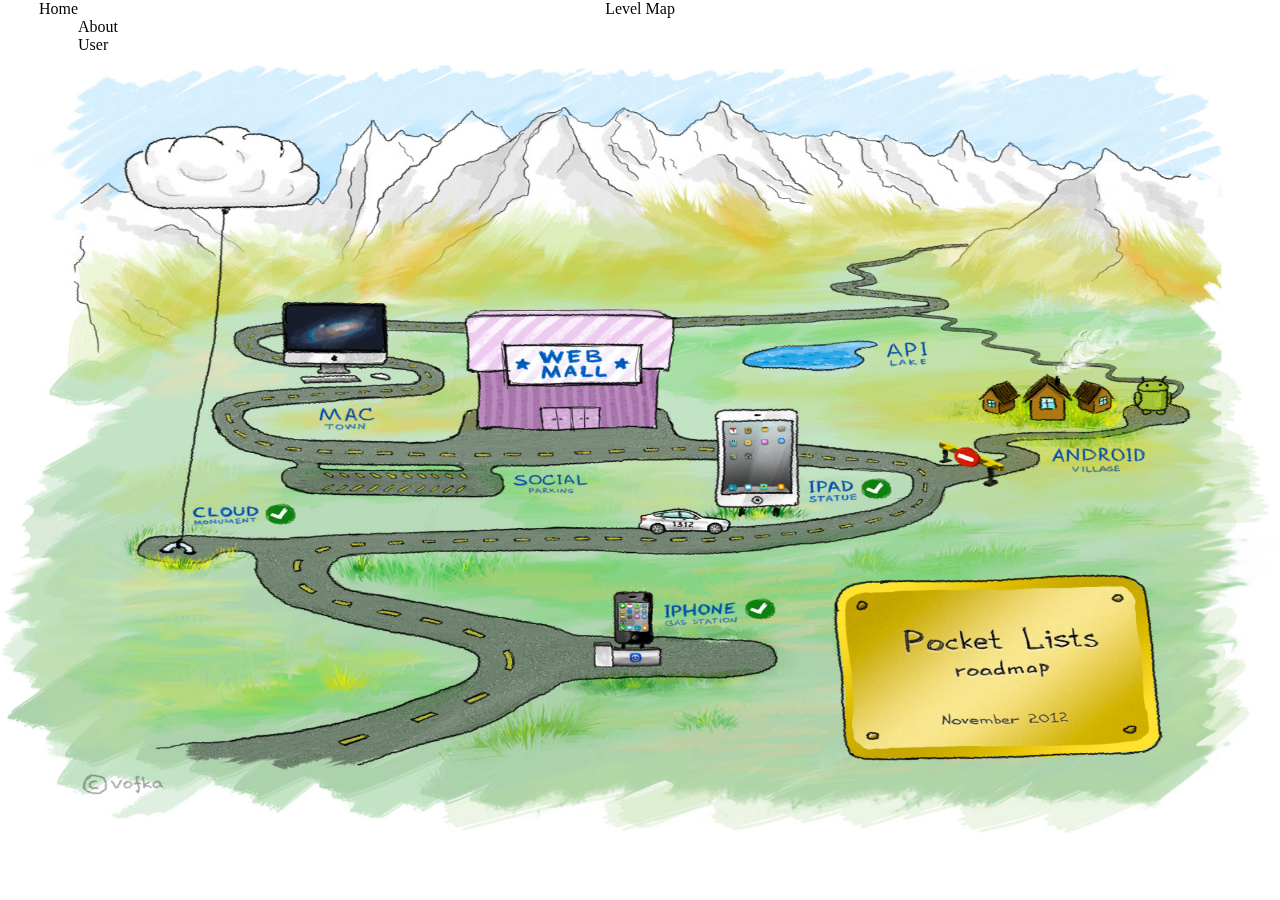
==== MistakeChasingGameClient/bin/Debug/index.html @ 816affde "change css for dx button" ====
<!DOCTYPE html>
<html>
<head>
    <title>MistakeChasingGameClient</title>
    <meta charset="utf-8" />
    <meta http-equiv="X-UA-Compatible" content="IE=edge,chrome=1" />
    <meta name="apple-mobile-web-app-capable" content="yes" />
    <meta name="format-detection" content="telephone=no" />
    <meta name="viewport" content="width=device-width, initial-scale=1.0, maximum-scale=1.0" />
    <!-- Framework -->
    <script type="text/javascript" src="js/jquery-2.0.3.min.js"></script>
    <script type="text/javascript" src="js/knockout-3.0.0.js"></script>
    <script type="text/javascript" src="js/globalize.js"></script>
    <script type="text/javascript" src="js/dx.all.js"></script>
    <!--
    <script type="text/javascript" src="js/dx.all.debug.js"></script>
    -->
    <link rel="stylesheet" type="text/css" href="css/dx.common.css" />
    <link rel="stylesheet" type="text/css" href="css/dx.ios.default.css" />
    <link rel="stylesheet" type="text/css" href="css/dx.android.holo-dark.css" />
    <link rel="stylesheet" type="text/css" href="css/dx.desktop.default.css" />
    <link rel="stylesheet" type="text/css" href="css/dx.win8.black.css" />
    <!-- link rel="stylesheet" type="text/css" href="css/dx.win8.white.css" / -->
    <link rel="stylesheet" type="text/css" href="css/dx.win8.black.small.css" />
    <link rel="stylesheet" type="text/css" href="css/dx.tizen.black.css" />
    <!-- link rel="stylesheet" type="text/css" href="css/dx.tizen.white.css" / -->
    <!-- Application -->
    <link rel="stylesheet" type="text/css" href="index.css" />
    <script type="text/javascript" src="app.config.js"></script>
    <script type="text/javascript" src="index.js"></script>
    <script type="text/javascript" src="data/db.js"></script>
    <!-- Layouts -->
    <link rel="stylesheet" type="text/css" href="layouts/SlideOut/SlideOutLayout.css" />
    <link rel="dx-template" type="text/html" href="layouts/SlideOut/SlideOutLayout.html" />
    <script type="text/javascript" src="layouts/SlideOut/SlideOutLayout.js"></script>
    <link rel="dx-template" type="text/html" href="layouts/Empty/EmptyLayout.html" />
    <script type="text/javascript" src="layouts/Empty/EmptyLayout.js"></script>
    <link rel="stylesheet" type="text/css" href="layouts/Empty/EmptyLayout.css" />
    <!-- Views -->
    <link rel="dx-template" type="text/html" href="views/home.dxview" />
    <link rel="dx-template" type="text/html" href="views/about.html" />
    <link rel="stylesheet" type="text/css" href="views/home.css" />
    <script type="text/javascript" src="views/home.js"></script>
    <script type="text/javascript" src="views/User.js"></script>
    <link rel="dx-template" type="text/html" href="views/User.dxview" />
    <script type="text/javascript" src="views/questionDetail.js"></script>
    <link rel="dx-template" type="text/html" href="views/questionDetail.dxview" />
    <script type="text/javascript" src="views/Question/FillBlankQuestion.js"></script>
    <link rel="dx-template" type="text/html" href="views/Question/FillBlankQuestion.dxview" />
    <link rel="stylesheet" type="text/css" href="views/Question/FillBlankQuestion.css" />
    <script type="text/javascript" src="views/Question/MultipleChoiceQuestion.js"></script>
    <link rel="dx-template" type="text/html" href="views/Question/MultipleChoiceQuestion.dxview" />
    <link rel="stylesheet" type="text/css" href="views/Question/MultipleChoiceQuestion.css" />
    <script type="text/javascript" src="views/Question/findBugs.js"></script>
    <link rel="dx-template" type="text/html" href="views/Question/findBugs.dxview" />
    <link rel="stylesheet" type="text/css" href="views/Question/findBugs.css" />
    <!--View Model-->
    <script type="text/javascript" src="viewmodel/user-view-model.js"></script>
    <script type="text/javascript" src="viewmodel/FillBlankVM.js"></script>
    <script type="text/javascript" src="viewmodel/MultiChoiceVM.js"></script>
    <script type="text/javascript" src="viewmodel/findBugsVM.js"></script>
    <script type="text/javascript" src="viewmodel/QuestionDetailVM.js"></script>
</head>
<body>
    <div id="viewport" class="dx-viewport">
    </div>
</body>
</html>
---- MistakeChasingGameClient/bin/Debug/css/dx.common.css ----
/*! 
* DevExpress PhoneJS
* Version: 13.2.6
* Build date: Dec 26, 2013
*
* Copyright (c) 2012 - 2013 Developer Express Inc. ALL RIGHTS RESERVED
* EULA: http://phonejs.devexpress.com/EULA
*/

html, body, div, span, applet, object, iframe, h1, h2, h3, h4, h5, h6, p, blockquote, pre, a, abbr, acronym, address, big, cite, code, del, dfn, em, font, img, ins, kbd, q, s, samp, small, strike, strong, sub, sup, tt, var, b, u, i, center, dl, dt, dd, ol, ul, li, fieldset, form, label, legend, table, caption, tbody, tfoot, thead, tr, th, td
{
  font-size: 100%;
  margin: 0;
  padding: 0;
  border: 0;
  outline: 0;
  background: transparent;
}
html, body
{
  width: 100%;
  height: 100%;
}
body
{
  background: #fff;
}
.dx-viewport, .dx-hidden-bag
{
  width: 100%;
  height: 100%;
}
.dx-hidden-bag
{
  top: -9999px;
  left: -9999px;
  position: fixed;
}
blockquote, q
{
  quotes: none;
}
a
{
  color: #818181;
}
:focus
{
  outline: 0;
}
ins
{
  text-decoration: none;
}
del
{
  text-decoration: line-through;
}
table
{
  border-collapse: collapse;
  border-spacing: 0;
}
article, aside, details, figcaption, figure, footer, header, hgroup, menu, nav, section
{
  display: block;
}
.dx-full-height
{
  height: 100%;
}
.dx-transition
{
  position: relative;
}
.dx-transition-absolute .dx-transition-inner-wrapper
{
  position: absolute;
  height: 100%;
  width: 100%;
}
.dx-transition-absolute .dx-inactive-view
{
  left: -9999px !important;
  height: 100%;
  position: absolute !important;
}
.dx-transition-absolute .dx-active-view
{
  left: 0;
  height: 100%;
  position: absolute;
}
.dx-hidden, .dx-transition-static .dx-inactive-view
{
  display: none !important;
}
.dx-clearfix:before, .dx-clearfix:after
{
  display: table;
  line-height: 0;
  content: "";
}
.dx-clearfix:after
{
  clear: both;
}
.dx-translate-disabled
{
  -webkit-transform: none !important;
  -moz-transform: none !important;
  -ms-transform: none !important;
  -o-transform: none !important;
  transform: none !important;
}
.dx-hidden-input
{
  position: fixed;
  left: -10px;
  top: -10px;
  width: 0;
  height: 0;
}
.dx-user-select
{
  -webkit-user-select: text;
  -moz-user-select: text;
  -ms-user-select: text;
  -o-user-select: text;
  user-select: text;
}
.dx-color-scheme
{
  font-family: "#";
}
.dx-widget
{
  padding: 0;
  -webkit-touch-callout: none;
  -webkit-tap-highlight-color: rgba(0,0,0,0);
  -ms-content-zooming: none;
  -webkit-text-size-adjust: none;
}
.dx-widget.dx-state-invisible, .dx-widget .dx-state-invisible
{
  display: none !important;
}
.dx-fieldset
{
  margin-bottom: 20px;
}
.dx-fieldset .dx-field
{
  padding: .4em;
  position: relative;
}
.dx-fieldset .dx-field:before, .dx-fieldset .dx-field:after
{
  display: table;
  line-height: 0;
  content: "";
}
.dx-fieldset .dx-field:after
{
  clear: both;
}
.dx-fieldset .dx-field-label
{
  float: left;
  width: 40%;
  overflow: hidden;
  text-overflow: ellipsis;
  -o-text-overflow: ellipsis;
  -ms-text-overflow: ellipsis;
  white-space: nowrap;
}
.dx-fieldset .dx-field-value
{
  float: right;
  width: 60%;
  overflow: hidden;
  text-overflow: ellipsis;
  -o-text-overflow: ellipsis;
  -ms-text-overflow: ellipsis;
  white-space: nowrap;
  margin: 0;
}
.dx-button
{
  display: inline-block;
  margin: 1px 0;
  cursor: pointer;
  text-align: center;
  vertical-align: middle;
  max-width: 100%;
  -webkit-user-select: none;
  -moz-user-select: none;
  -ms-user-select: none;
  -o-user-select: none;
  user-select: none;
  -webkit-user-drag: none;
  -moz-user-drag: none;
  -ms-user-drag: none;
  -o-user-drag: none;
  user-drag: none;
}
.dx-button .dx-button-content
{
  overflow: hidden;
  text-overflow: ellipsis;
  -o-text-overflow: ellipsis;
  -ms-text-overflow: ellipsis;
  white-space: nowrap;
  max-height: 100%;
  height: 9%;
 
}
.dx-button.dx-state-disabled
{
  cursor: default;
}
.dx-button .dx-button-link
{
  text-decoration: none;
}
.dx-button .dx-icon
{
  display: inline-block;
  vertical-align: middle;
}
.dx-button .dx-button-text
{
  display: inline;
  vertical-align: middle;
}
.dx-scrollable
{
  height: 100%;
}
.dx-scrollable.dx-scrollable-native
{
  -webkit-overflow-scrolling: touch;
  -ms-overflow-style: -ms-autohiding-scrollbar;
  -ms-scroll-snap-type: proximity;
}
.dx-scrollable.dx-scrollable-native .dx-scrollable-scrollbar
{
  display: none;
}
.dx-scrollable.dx-scrollable-native.dx-scrollable-scrollbar-simulated
{
  position: relative;
}
.dx-scrollable.dx-scrollable-native.dx-scrollable-scrollbar-simulated .dx-scrollable-scrollbar
{
  display: block;
}
.dx-scrollable.dx-scrollable-native.dx-scrollable-vertical, .dx-scrollable.dx-scrollable-native.dx-scrollable-vertical .dx-scrollable-container
{
  overflow-y: auto;
  -ms-touch-action: pan-y;
  overflow-x: hidden;
}
.dx-scrollable.dx-scrollable-native.dx-scrollable-horizontal, .dx-scrollable.dx-scrollable-native.dx-scrollable-horizontal .dx-scrollable-container
{
  overflow-x: auto;
  -ms-touch-action: pan-x;
  overflow-y: hidden;
  float: none;
}
.dx-scrollable.dx-scrollable-native.dx-scrollable-both, .dx-scrollable.dx-scrollable-native.dx-scrollable-both .dx-scrollable-container
{
  overflow-x: auto;
  overflow-y: auto;
  -ms-touch-action: pan-y pan-x;
}
.dx-scrollable.dx-scrollable-native.dx-scrollable-disabled, .dx-scrollable.dx-scrollable-native.dx-scrollable-disabled .dx-scrollable-container
{
  overflow-x: hidden;
  overflow-y: hidden;
  -ms-touch-action: auto auto;
}
.dx-scrollable.dx-scrollable-native .dx-scrollable-container
{
  height: 100%;
  -webkit-overflow-scrolling: touch;
  position: relative;
}
.dx-scrollable.dx-scrollable-native .dx-scrollable-content
{
  -webkit-transform: translateZ(0);
}
.dx-scrollable.dx-scrollable-native.dx-scrollable-scrollbars-hidden ::-webkit-scrollbar
{
  display: none;
}
.dx-scrollable.dx-scrollable-native.dx-scrollable-native-ios .dx-scrollable-content
{
  min-height: 101%;
}
.dx-scrollable.dx-scrollable-native.dx-scrollable-native-generic
{
  -ms-overflow-style: auto;
  overflow: hidden;
}
.dx-scrollable.dx-scrollable-native.dx-scrollable-native-generic .dx-scrollable-content
{
  height: auto;
  -webkit-transform: translateZ(0);
}
.dx-scrollable.dx-scrollable-native.dx-scrollable-native-android
{
  overflow: hidden;
}
.dx-scrollable-container
{
  position: relative;
  overflow: hidden;
  width: 100%;
  height: 100%;
  -ms-touch-action: none;
  -webkit-tap-highlight-color: transparent;
}
.dx-scrollable-content
{
  position: relative;
  min-height: 100%;
  -webkit-backface-visibility: hidden;
  -webkit-transform: translate3d(0,0,0);
}
.dx-scrollable-content:before, .dx-scrollable-content:after
{
  display: table;
  line-height: 0;
  content: "";
}
.dx-scrollable-content:after
{
  clear: both;
}
.dx-scrollable-horizontal .dx-scrollable-content
{
  float: left;
  display: block;
}
.dx-scrollable-scrollbar
{
  position: absolute;
}
.dx-scrollable-scrollbar.dx-scrollbar-vertical
{
  top: 0;
  right: 0;
  height: 100%;
}
.dx-scrollable-scrollbar.dx-scrollbar-vertical .dx-scrollable-scroll
{
  min-height: 15px;
  width: 5px;
}
.dx-scrollable-scrollbar.dx-scrollbar-horizontal
{
  bottom: 0;
  left: 0;
  width: 100%;
}
.dx-scrollable-scrollbar.dx-scrollbar-horizontal .dx-scrollable-scroll
{
  min-width: 15px;
  height: 5px;
}
.dx-scrollable-scrollbar .dx-scrollable-scroll
{
  opacity: .5;
  position: relative;
  -webkit-backface-visibility: hidden;
  -webkit-transform: translate3d(0,0,0);
  -webkit-transition: opacity 0 linear 0;
  -moz-transition: opacity 0 linear 0;
  -o-transition: opacity 0 linear 0;
  transition: opacity 0 linear 0;
}
.dx-scrollable-scrollbar .dx-scrollable-scroll.dx-state-invisible
{
  display: block !important;
  opacity: 0;
  -webkit-transition: opacity 500ms linear 1s;
  -moz-transition: opacity 500ms linear 1s;
  -o-transition: opacity 500ms linear 1s;
  transition: opacity 500ms linear 1s;
}
.dx-scrollview.dx-scrollable-native.dx-scrollable-native-android .dx-scrollview-top-pocket
{
  height: 3px;
}
.dx-scrollview.dx-scrollable-native.dx-scrollable-native-android .dx-scrollview-pull-down
{
  position: relative;
  height: 3px;
  width: 100%;
  top: 0;
  padding: 0;
  background: #2c9fc9;
  margin: 0 auto -2px;
  -webkit-transition: width 100ms linear 0;
  -moz-transition: width 100ms linear 0;
  -o-transition: width 100ms linear 0;
  transition: width 100ms linear 0;
  overflow: hidden;
}
.dx-scrollview.dx-scrollable-native.dx-scrollable-native-android .dx-scrollview-pull-down div
{
  position: absolute;
  width: 3px;
  height: 3px;
  background: #fff;
  top: 0;
  left: 0;
  opacity: 0;
}
.dx-scrollview.dx-scrollable-native.dx-scrollable-native-android .dx-scrollview-pull-down.dx-scrollview-pull-down-loading
{
  width: 100%;
}
.dx-scrollview.dx-scrollable-native.dx-scrollable-native-android .dx-scrollview-pull-down.dx-scrollview-pull-down-loading .dx-scrollview-pulldown-pointer1
{
  -webkit-animation: dx-pulldown-animation 2s ease-in infinite 0;
  -moz-animation: dx-pulldown-animation 2s ease-in infinite 0;
  -o-animation: dx-pulldown-animation 2s ease-in infinite 0;
  animation: dx-pulldown-animation 2s ease-in infinite 0;
}
.dx-scrollview.dx-scrollable-native.dx-scrollable-native-android .dx-scrollview-pull-down.dx-scrollview-pull-down-loading .dx-scrollview-pulldown-pointer2
{
  -webkit-animation: dx-pulldown-animation 2s ease-in infinite .5s;
  -moz-animation: dx-pulldown-animation 2s ease-in infinite .5s;
  -o-animation: dx-pulldown-animation 2s ease-in infinite .5s;
  animation: dx-pulldown-animation 2s ease-in infinite .5s;
}
.dx-scrollview.dx-scrollable-native.dx-scrollable-native-android .dx-scrollview-pull-down.dx-scrollview-pull-down-loading .dx-scrollview-pulldown-pointer3
{
  -webkit-animation: dx-pulldown-animation 2s ease-in infinite 1s;
  -moz-animation: dx-pulldown-animation 2s ease-in infinite 1s;
  -o-animation: dx-pulldown-animation 2s ease-in infinite 1s;
  animation: dx-pulldown-animation 2s ease-in infinite 1s;
}
.dx-scrollview.dx-scrollable-native.dx-scrollable-native-android .dx-scrollview-pull-down.dx-scrollview-pull-down-loading .dx-scrollview-pulldown-pointer4
{
  -webkit-animation: dx-pulldown-animation 2s ease-in infinite 1.5s;
  -moz-animation: dx-pulldown-animation 2s ease-in infinite 1.5s;
  -o-animation: dx-pulldown-animation 2s ease-in infinite 1.5s;
  animation: dx-pulldown-animation 2s ease-in infinite 1.5s;
}
@-webkit-keyframes dx-pulldown-animation
{
  0%
  {
    left: 0;
    opacity: .9;
  }
  100%
  {
    left: 100%;
    opacity: .6;
  }
}
@-moz-keyframes dx-pulldown-animation
{
  0%
  {
    left: 0;
    opacity: .9;
  }
  100%
  {
    left: 100%;
    opacity: .6;
  }
}
@-ms-keyframes dx-pulldown-animation
{
  0%
  {
    left: 0;
    opacity: .9;
  }
  100%
  {
    left: 100%;
    opacity: .6;
  }
}
@-o-keyframes dx-pulldown-animation{0%{left:0;opacity:.9;}100%{left:100%;opacity:.6;}}
@keyframes dx-pulldown-animation
{
  0%
  {
    left: 0;
    opacity: .9;
  }
  100%
  {
    left: 100%;
    opacity: .6;
  }
}
.dx-scrollview.dx-scrollable-native.dx-scrollable-native-ios .dx-scrollview-top-pocket
{
  position: absolute;
  left: 0;
  width: 100%;
  z-index: -1;
  overflow-y: auto;
  -webkit-transition: -webkit-transform 400ms ease;
  -moz-transition: -moz-transform 400ms ease;
  -o-transition: -o-transform 400ms ease;
  transition: transform 400ms ease;
  -webkit-transform: translate3d(0,0,0) scale(1);
  -moz-transform: translate3d(0,0,0) scale(1);
  -ms-transform: translate3d(0,0,0) scale(1);
  -o-transform: translate3d(0,0,0) scale(1);
  transform: translate3d(0,0,0) scale(1);
}
.dx-scrollview.dx-scrollable-native.dx-scrollable-native-ios .dx-scrollview-content
{
  -webkit-transition: -webkit-transform 400ms ease;
  -moz-transition: -moz-transform 400ms ease;
  -o-transition: -o-transform 400ms ease;
  transition: transform 400ms ease;
  -webkit-transform: translate3d(0,0,0) scale(1);
  -moz-transform: translate3d(0,0,0) scale(1);
  -ms-transform: translate3d(0,0,0) scale(1);
  -o-transform: translate3d(0,0,0) scale(1);
  transform: translate3d(0,0,0) scale(1);
}
.dx-scrollview.dx-scrollable-native.dx-scrollable-native-win8.dx-scrollable-vertical.dx-scrollable-disabled
{
  overflow-y: auto;
}
.dx-scrollview.dx-scrollable-native.dx-scrollable-native-win8.dx-scrollable-vertical.dx-scrollable-disabled .dx-scrollable-container
{
  overflow-y: auto;
  overflow-x: hidden;
}
.dx-scrollview.dx-scrollable-native.dx-scrollable-native-win8.dx-scrollable-vertical.dx-scrollable-disabled .dx-scrollable-container .dx-scrollable-content
{
  overflow-y: hidden;
}
.dx-scrollview.dx-scrollable-native.dx-scrollable-native-win8.dx-scrollable-vertical.dx-scrollable-disabled .dx-scrollable-container .dx-scrollview-content
{
  overflow-y: hidden;
}
.dx-scrollview.dx-scrollable-native.dx-scrollable-native-win8.dx-scrollable-vertical .dx-scrollable-container .dx-scrollable-content
{
  height: 100%;
  overflow-y: auto;
  overflow-x: hidden;
  -ms-overflow-style: none;
  -ms-scroll-snap-type: mandatory;
  -ms-scroll-snap-points-y: snapList(0%,80px,100%);
  -ms-scroll-chaining: none;
  -ms-touch-action: pan-y;
}
.dx-scrollview.dx-scrollable-native.dx-scrollable-native-win8.dx-scrollable-vertical .dx-scrollable-container .dx-scrollable-content:after
{
  display: block;
  content: " ";
  height: 30px;
}
.dx-scrollview.dx-scrollable-native.dx-scrollable-native-win8.dx-scrollable-vertical .dx-scrollable-container .dx-scrollable-content .dx-scrollview-top-pocket
{
  min-height: 30px;
}
.dx-scrollview.dx-scrollable-native.dx-scrollable-native-win8.dx-scrollable-vertical .dx-scrollable-container .dx-scrollview-content
{
  height: 100%;
  overflow-y: auto;
  overflow-x: hidden;
  -ms-overflow-style: -ms-autohiding-scrollbar;
  -ms-touch-action: pan-y;
}
.dx-scrollview.dx-scrollable-native.dx-scrollable-native-win8.dx-scrollable-vertical .dx-scrollable-container.dx-scrollview-locked, .dx-scrollview.dx-scrollable-native.dx-scrollable-native-win8.dx-scrollable-vertical .dx-scrollable-container.dx-scrollview-pull-down-refreshing, .dx-scrollview.dx-scrollable-native.dx-scrollable-native-win8.dx-scrollable-vertical .dx-scrollable-container.dx-scrollview-pull-down-loading
{
  -ms-touch-action: none;
}
.dx-scrollview.dx-scrollable-native.dx-scrollable-native-win8.dx-scrollable-vertical .dx-scrollable-container.dx-scrollview-locked .dx-scrollable-content, .dx-scrollview.dx-scrollable-native.dx-scrollable-native-win8.dx-scrollable-vertical .dx-scrollable-container.dx-scrollview-pull-down-refreshing .dx-scrollable-content, .dx-scrollview.dx-scrollable-native.dx-scrollable-native-win8.dx-scrollable-vertical .dx-scrollable-container.dx-scrollview-pull-down-loading .dx-scrollable-content
{
  -ms-touch-action: none;
}
.dx-scrollview.dx-scrollable-native.dx-scrollable-native-win8.dx-scrollable-vertical .dx-scrollable-container.dx-scrollview-locked .dx-scrollview-content, .dx-scrollview.dx-scrollable-native.dx-scrollable-native-win8.dx-scrollable-vertical .dx-scrollable-container.dx-scrollview-pull-down-refreshing .dx-scrollview-content, .dx-scrollview.dx-scrollable-native.dx-scrollable-native-win8.dx-scrollable-vertical .dx-scrollable-container.dx-scrollview-pull-down-loading .dx-scrollview-content
{
  -ms-touch-action: none;
}
.dx-scrollview.dx-scrollable-native.dx-scrollable-native-win8.dx-scrollable-vertical .dx-scrollable-container.dx-scrollview-pull-down-refreshing .dx-scrollview-pull-down-indicator, .dx-scrollview.dx-scrollable-native.dx-scrollable-native-win8.dx-scrollable-vertical .dx-scrollable-container.dx-scrollview-pull-down-loading .dx-scrollview-pull-down-indicator
{
  opacity: 1;
}
.dx-scrollview.dx-scrollable-native.dx-scrollable-native-win8.dx-scrollable-vertical .dx-scrollable-container.dx-scrollview-pull-down-refreshing .dx-scrollview-pull-down-image, .dx-scrollview.dx-scrollable-native.dx-scrollable-native-win8.dx-scrollable-vertical .dx-scrollable-container.dx-scrollview-pull-down-loading .dx-scrollview-pull-down-image
{
  opacity: 0;
}
.dx-scrollview.dx-scrollable-native.dx-scrollable-native-win8.dx-scrollable-vertical .dx-scrollable-container .dx-scrollview-pull-down-indicator
{
  transition: opacity ease 400ms;
}
.dx-scrollview.dx-scrollable-native.dx-scrollable-native-win8.dx-scrollable-vertical .dx-scrollable-container .dx-scrollview-pull-down-indicator progress::-ms-fill
{
  animation-name: -ms-ring;
}
.dx-scrollview.dx-scrollable-native.dx-scrollable-native-win8.dx-scrollable-vertical .dx-scrollable-container .dx-scrollview-bottom-pocket
{
  width: 100%;
  text-align: center;
}
.dx-scrollview.dx-scrollable-native.dx-scrollable-native-generic .dx-scrollview-top-pocket
{
  position: absolute;
  display: none;
}
.dx-scrollview .dx-scrollview-content
{
  position: relative;
}
.dx-scrollview .dx-scrollview-content:before, .dx-scrollview .dx-scrollview-content:after
{
  display: table;
  line-height: 0;
  content: "";
}
.dx-scrollview .dx-scrollview-content:after
{
  clear: both;
}
.dx-scrollview .dx-scrollview-pull-down
{
  width: 100%;
  height: 50px;
  padding-top: 30px;
  top: -80px;
  overflow: hidden;
  -webkit-transform: translate3d(0,0,0);
  -moz-transform: translate3d(0,0,0);
  -ms-transform: translate3d(0,0,0);
  -o-transform: translate3d(0,0,0);
  transform: translate3d(0,0,0);
  -webkit-user-drag: none;
  -moz-user-drag: none;
  -ms-user-drag: none;
  -o-user-drag: none;
  user-drag: none;
}
.dx-scrollview .dx-scrollview-pull-down .dx-scrollview-pull-down-container
{
  display: inline-block;
  width: 49%;
  text-align: right;
}
.dx-scrollview .dx-scrollview-pull-down .dx-scrollview-pull-down-indicator
{
  opacity: 0;
  position: absolute;
  left: 0;
  top: 50%;
  display: inline-block;
  margin: -21px 40px 0;
  width: 20px;
  height: 23px;
  line-height: 30px;
  padding-top: 7px;
  -webkit-user-drag: none;
  -moz-user-drag: none;
  -ms-user-drag: none;
  -o-user-drag: none;
  user-drag: none;
}
.dx-scrollview .dx-scrollview-pull-down .dx-scrollview-pull-down-image
{
  display: inline-block;
  vertical-align: middle;
  margin: 0 40px;
  width: 20px;
  height: 50px;
  -webkit-user-drag: none;
  -moz-user-drag: none;
  -ms-user-drag: none;
  -o-user-drag: none;
  user-drag: none;
  -webkit-transform: translate3d(0,0,0) rotate(0);
  -moz-transform: translate3d(0,0,0) rotate(0);
  -ms-transform: translate3d(0,0,0) rotate(0);
  -o-transform: translate3d(0,0,0) rotate(0);
  transform: translate3d(0,0,0) rotate(0);
  -ms-transform: rotate(0);
  -webkit-transition: -webkit-transform .2s linear;
  -moz-transition: -moz-transform .2s linear;
  -o-transition: -o-transform .2s linear;
  transition: transform .2s linear;
}
.dx-scrollview .dx-scrollview-pull-down .dx-scrollview-pull-down-text
{
  display: inline;
  vertical-align: middle;
  position: relative;
  overflow: visible;
  -webkit-user-drag: none;
  -moz-user-drag: none;
  -ms-user-drag: none;
  -o-user-drag: none;
  user-drag: none;
}
.dx-scrollview .dx-scrollview-pull-down .dx-scrollview-pull-down-text div
{
  position: absolute;
  left: 0;
  top: 0;
  white-space: nowrap;
  overflow: visible;
}
.dx-scrollview .dx-scrollview-pull-down.dx-scrollview-pull-down-ready .dx-scrollview-pull-down-image
{
  -webkit-transform: translate3d(0,0,0) rotate(-180deg);
  -moz-transform: translate3d(0,0,0) rotate(-180deg);
  -ms-transform: translate3d(0,0,0) rotate(-180deg);
  -o-transform: translate3d(0,0,0) rotate(-180deg);
  transform: translate3d(0,0,0) rotate(-180deg);
  -ms-transform: rotate(-180deg);
}
.dx-scrollview .dx-scrollview-pull-down.dx-scrollview-pull-down-loading .dx-scrollview-pull-down-image
{
  opacity: 0;
}
.dx-scrollview .dx-scrollview-pull-down.dx-scrollview-pull-down-loading .dx-scrollview-pull-down-indicator
{
  opacity: 1;
}
.dx-scrollview .dx-scrollview-scrollbottom
{
  width: 100%;
  padding: 10px 0;
  overflow: hidden;
  text-align: center;
  -webkit-transform: translate3d(0,0,0);
  -moz-transform: translate3d(0,0,0);
  -ms-transform: translate3d(0,0,0);
  -o-transform: translate3d(0,0,0);
  transform: translate3d(0,0,0);
}
.dx-scrollview .dx-scrollview-scrollbottom .dx-scrollview-scrollbottom-indicator
{
  display: inline-block;
  height: 23px;
  line-height: 30px;
  padding-top: 7px;
  margin: 0 10px 0 0;
  -webkit-user-drag: none;
  -moz-user-drag: none;
  -ms-user-drag: none;
  -o-user-drag: none;
  user-drag: none;
}
.dx-scrollview .dx-scrollview-scrollbottom .dx-scrollview-scrollbottom-text
{
  display: inline;
  vertical-align: middle;
  -webkit-user-drag: none;
  -moz-user-drag: none;
  -ms-user-drag: none;
  -o-user-drag: none;
  user-drag: none;
}
.dx-scrollview .dx-scrollview-scrollbottom.dx-scrollview-scrollbottom-end
{
  opacity: 0;
}
.dx-scrollable.dx-scrollview-hybrid
{
  overflow: visible;
  height: auto;
}
.dx-scrollable.dx-scrollview-hybrid .dx-scrollable-container
{
  overflow: visible;
  height: auto;
}
.dx-checkbox
{
  display: inline-block;
  margin: 1px;
  cursor: pointer;
  -webkit-user-select: none;
  -moz-user-select: none;
  -ms-user-select: none;
  -o-user-select: none;
  user-select: none;
  -webkit-user-drag: none;
  -moz-user-drag: none;
  -ms-user-drag: none;
  -o-user-drag: none;
  user-drag: none;
}
.dx-checkbox.dx-state-disabled
{
  cursor: default;
}
.dx-checkbox .dx-checkbox-icon
{
  display: inline-block;
  width: 100%;
  height: 100%;
  background-size: cover !important;
}
.dx-slider
{
  margin: 1px;
  line-height: 0;
  -webkit-user-select: none;
  -moz-user-select: none;
  -ms-user-select: none;
  -o-user-select: none;
  user-select: none;
}
.dx-slider.dx-state-disabled .dx-slider-wrapper
{
  cursor: default;
}
.dx-slider .dx-slider-wrapper
{
  position: relative;
  display: inline-block;
  width: 100%;
  cursor: pointer;
}
.dx-slider .dx-slider-wrapper .dx-slider-range
{
  position: absolute;
  top: 0;
  height: 100%;
  pointer-events: none;
  -webkit-user-drag: none;
  -moz-user-drag: none;
  -ms-user-drag: none;
  -o-user-drag: none;
  user-drag: none;
}
.dx-slider .dx-slider-wrapper .dx-slider-handle
{
  position: absolute;
  top: 0;
  left: 0;
  -webkit-user-drag: none;
  -moz-user-drag: none;
  -ms-user-drag: none;
  -o-user-drag: none;
  user-drag: none;
}
.dx-switch
{
  position: relative;
  display: inline-block;
  overflow: visible;
  margin: 1px;
  cursor: pointer;
  -webkit-user-drag: none;
  -moz-user-drag: none;
  -ms-user-drag: none;
  -o-user-drag: none;
  user-drag: none;
  -webkit-user-select: none;
  -moz-user-select: none;
  -ms-user-select: none;
  -o-user-select: none;
  user-select: none;
}
.dx-switch.dx-state-disabled
{
  cursor: default;
}
.dx-switch .dx-switch-wrapper
{
  overflow: hidden;
  width: 100%;
  height: 100%;
}
.dx-switch .dx-switch-inner
{
  margin-left: -50px;
}
.dx-tabs
{
  text-align: center;
  display: inline-block;
  font-size: 0 !important;
}
.dx-tabs .dx-tab
{
  display: inline-block;
  cursor: pointer;
  position: relative;
  overflow: hidden;
  text-overflow: ellipsis;
  -o-text-overflow: ellipsis;
  -ms-text-overflow: ellipsis;
  white-space: nowrap;
}
.dx-tabs .dx-tab a
{
  text-decoration: none;
  color: #fff;
  position: absolute;
  top: 0;
  left: 0;
  height: 100%;
  width: 100%;
  background-color: #fff;
  opacity: .001;
}
.dx-tabs .dx-tab .dx-icon
{
  display: block;
  margin: 0 auto;
  -webkit-user-drag: none;
  -moz-user-drag: none;
  -ms-user-drag: none;
  -o-user-drag: none;
  user-drag: none;
}
.dx-tabs .dx-tab .dx-tab-text
{
  display: block;
  text-align: center;
  margin: 0 auto;
  -webkit-user-drag: none;
  -moz-user-drag: none;
  -ms-user-drag: none;
  -o-user-drag: none;
  user-drag: none;
}
.dx-map
{
  position: relative;
}
.dx-map .dx-map-container, .dx-map .dx-map-shield
{
  color: #000;
  position: absolute;
  top: 0;
  left: 0;
  width: 100%;
  height: 100%;
}
.dx-map .dx-map-shield
{
  opacity: .01;
  background: rgba(0,0,0,.01);
}
.dx-tabs.dx-navbar
{
  width: 100%;
  margin: 0;
  -webkit-user-select: none;
  -moz-user-select: none;
  -ms-user-select: none;
  -o-user-select: none;
  user-select: none;
}
.dx-tabs.dx-navbar .dx-nav-item
{
  vertical-align: bottom;
}
.dx-tabs.dx-navbar .dx-nav-item a
{
  display: block;
  height: 100%;
  text-decoration: none;
}
.dx-tabs.dx-navbar .dx-nav-item-content
{
  position: relative;
}
.dx-editbox
{
  margin: 1px;
}
.dx-editbox .dx-editbox-input
{
  width: 100%;
  border: 0;
  outline: 0;
  -webkit-appearance: none;
  -webkit-user-modify: read-write-plaintext-only;
  -webkit-box-sizing: border-box;
  -moz-box-sizing: border-box;
  box-sizing: border-box;
  -webkit-user-select: text;
  -moz-user-select: text;
  -ms-user-select: text;
  -o-user-select: text;
  user-select: text;
}
.dx-editbox .dx-placeholder
{
  position: relative;
}
.dx-editbox .dx-placeholder:before
{
  position: absolute;
  display: block;
  width: 100%;
  height: 100%;
  content: attr(DATA-DX_PLACEHOLDER);
}
.dx-editbox .dx-placeholder.dx-hide:before
{
  display: none;
}
.dx-textarea .dx-editbox-input
{
  resize: none;
  font-family: inherit;
}
.dx-numberbox input[type=number]::-webkit-inner-spin-button
{
  -webkit-appearance: none;
}
.dx-datepicker-wrapper .dx-datepicker-rollers
{
  display: table;
}
.dx-datepicker-wrapper .dx-datepicker-rollers .dx-datepicker-roller
{
  position: relative;
  display: table-cell;
}
.dx-toolbar
{
  position: relative;
  width: 100%;
  overflow: hidden;
}
.dx-toolbar .dx-toolbar-items-container
{
  width: 100%;
  height: 100%;
}
.dx-toolbar .dx-toolbar-item
{
  display: table-cell;
  padding: 0 5px;
  vertical-align: middle;
}
.dx-toolbar .dx-toolbar-item .dx-tabs
{
  table-layout: auto;
}
.dx-toolbar .dx-toolbar-item img
{
  display: block;
}
.dx-toolbar .dx-toolbar-menu-container
{
  display: table-cell;
  padding: 0 5px;
  vertical-align: middle;
}
.dx-toolbar .dx-toolbar-menu-container .dx-tabs
{
  table-layout: auto;
}
.dx-toolbar .dx-toolbar-menu-container img
{
  display: block;
}
.dx-toolbar .dx-toolbar-left, .dx-toolbar .dx-toolbar-right
{
  position: absolute;
}
.dx-toolbar .dx-toolbar-left
{
  left: 0;
}
.dx-toolbar .dx-toolbar-right
{
  right: 0;
}
.dx-toolbar .dx-toolbar-label
{
  white-space: nowrap;
  -webkit-user-drag: none;
  -moz-user-drag: none;
  -ms-user-drag: none;
  -o-user-drag: none;
  user-drag: none;
}
.dx-toolbar .dx-toolbar-center
{
  margin: 0 auto;
  height: 100%;
  text-align: center;
}
.dx-toolbar .dx-toolbar-center, .dx-toolbar .dx-toolbar-left, .dx-toolbar .dx-toolbar-right
{
  display: table;
  top: 0;
  height: 100%;
}
.dx-list
{
  min-height: 3em;
  margin: 0;
}
.dx-list .dx-list-item
{
  cursor: pointer;
  -webkit-backface-visibility: hidden;
}
.dx-list .dx-list-item-response-wait
{
  opacity: .5;
  -webkit-transition: opacity .2s linear 0;
  -moz-transition: opacity .2s linear 0;
  -o-transition: opacity .2s linear 0;
  transition: opacity .2s linear 0;
}
.dx-list .dx-list-item-bag-container, .dx-list .dx-slide-item-content
{
  display: table;
  table-layout: fixed;
  width: 100%;
}
.dx-list .dx-list-item-bag-container
{
  padding: 0 !important;
}
.dx-list .dx-list-item-content, .dx-list .dx-list-item-left-bag, .dx-list .dx-list-item-right-bag
{
  display: table-cell;
}
.dx-list .dx-list-item-left-bag, .dx-list .dx-list-item-right-bag
{
  position: relative;
  vertical-align: middle;
  height: 100%;
  width: 0;
}
.dx-list .dx-list-item-content
{
  width: 100%;
  overflow: hidden;
  text-overflow: ellipsis;
  -o-text-overflow: ellipsis;
  -ms-text-overflow: ellipsis;
  white-space: nowrap;
}
.dx-list .dx-list-item-left-bag .dx-toggle-delete-switch
{
  display: block;
  float: left;
  opacity: 0;
  padding: 10px 0;
}
.dx-list .dx-list-item-left-bag .dx-toggle-delete-switch-icon
{
  -webkit-transition: all .1s linear 0;
  -moz-transition: all .1s linear 0;
  -o-transition: all .1s linear 0;
  transition: all .1s linear 0;
}
.dx-list .dx-list-item-left-bag .dx-select-checkbox
{
  float: left;
  -webkit-transition: all .1s linear 0;
  -moz-transition: all .1s linear 0;
  -o-transition: all .1s linear 0;
  transition: all .1s linear 0;
}
.dx-list .dx-switchable-delete-button-container
{
  overflow: hidden;
  position: absolute;
  top: 0;
  right: -100%;
  bottom: 0;
  -webkit-transition: right .2s linear 0;
  -moz-transition: right .2s linear 0;
  -o-transition: right .2s linear 0;
  transition: right .2s linear 0;
}
.dx-list .dx-switchable-delete-button-wrapper
{
  display: table;
  height: 100%;
}
.dx-list .dx-switchable-delete-button-inner-wrapper
{
  display: table-cell;
  vertical-align: middle;
  height: 100%;
  padding-left: 1px;
}
.dx-list .dx-switchable-delete-ready .dx-toggle-delete-switch-icon
{
  -webkit-transform: rotate(-90deg);
  -moz-transform: rotate(-90deg);
  -ms-transform: rotate(-90deg);
  -o-transform: rotate(-90deg);
  transform: rotate(-90deg);
}
.dx-list .dx-switchable-delete-ready .dx-switchable-delete-button-container
{
  right: 0 !important;
}
.dx-list .dx-slide-item-content
{
  z-index: 1001;
  position: relative;
}
.dx-list .dx-slide-item-delete-button-container
{
  -webkit-box-sizing: border-box;
  -moz-box-sizing: border-box;
  box-sizing: border-box;
  position: absolute;
  top: 0;
  right: 0;
  bottom: 0;
}
.dx-list .dx-slide-item-delete-button
{
  display: table;
  width: 100%;
  height: 100%;
}
.dx-list .dx-slide-item-delete-button-hidden .dx-slide-item-delete-button-container .dx-slide-item-delete-button
{
  opacity: 0;
}
.dx-list .dx-slide-item-delete-button-content
{
  display: table-cell;
  vertical-align: middle;
  padding: 0 10px;
}
.dx-list .dx-list-next-button
{
  padding: 5px;
  text-align: center;
}
.dx-list .dx-list-next-button .dx-button
{
  padding: 0 3em;
}
.dx-list.dx-list-editing .dx-swipe-delete-button
{
  padding-right: 10px;
}
.dx-list.dx-list-editing .dx-toggle-delete-switch
{
  opacity: 1;
}
.dx-list.dx-state-disabled, .dx-list.dx-state-disabled .dx-list-item, .dx-list.dx-state-disabled.dx-list-item
{
  cursor: default;
}
.dx-holddelete-menuitem
{
  cursor: pointer;
}
.dx-tileview .dx-tile
{
  position: absolute !important;
  -webkit-backface-visibility: hidden;
  -webkit-box-sizing: border-box;
  -moz-box-sizing: border-box;
  box-sizing: border-box;
}
.dx-tileview .dx-tile.dx-state-active
{
  -webkit-transition: -webkit-transform 100ms linear;
  -moz-transition: -moz-transform 100ms linear;
  -o-transition: -o-transform 100ms linear;
  transition: transform 100ms linear;
  -webkit-transform: scale(.96);
  -moz-transform: scale(.96);
  -ms-transform: scale(.96);
  -o-transform: scale(.96);
  transform: scale(.96);
}
.dx-tileview .dx-tiles-wrapper
{
  position: relative;
  height: 1px;
}
.dx-tileview div.dx-scrollable-container
{
  overflow-y: hidden;
}
.dx-overlay-wrapper
{
  position: absolute;
  z-index: 1000;
  top: 0;
  left: 0;
  -webkit-transform: translate3d(0,0,0);
  -moz-transform: translate3d(0,0,0);
  -ms-transform: translate3d(0,0,0);
  -o-transform: translate3d(0,0,0);
  transform: translate3d(0,0,0);
}
.dx-overlay-wrapper.dx-overlay-modal
{
  position: fixed;
  width: 100%;
  height: 100%;
}
.dx-overlay-wrapper.dx-overlay-shader
{
  background-color: rgba(128,128,128,.5);
}
.dx-overlay-wrapper .dx-overlay-content
{
  position: absolute;
  z-index: 1000;
  overflow: hidden;
  -webkit-transform: translate3d(0,0,0);
  -moz-transform: translate3d(0,0,0);
  -ms-transform: translate3d(0,0,0);
  -o-transform: translate3d(0,0,0);
  transform: translate3d(0,0,0);
}
.dx-toast-wrapper .dx-toast-content
{
  display: inline-block;
  padding: 10px;
  vertical-align: middle;
}
.dx-toast-wrapper .dx-toast-content .dx-toast-icon
{
  display: inline-block;
  width: 35px;
  height: 35px;
  margin-right: 10px;
  vertical-align: middle;
}
.dx-toast-wrapper .dx-toast-content .dx-toast-message
{
  display: inline;
  vertical-align: middle;
}
.dx-toast-wrapper .dx-toast-content.dx-toast-info
{
  background-color: #80b9e4;
}
.dx-toast-wrapper .dx-toast-content.dx-toast-warning
{
  background-color: #ffb277;
}
.dx-toast-wrapper .dx-toast-content.dx-toast-error
{
  background-color: #f77;
}
.dx-toast-wrapper .dx-toast-content.dx-toast-success
{
  background-color: #6ec881;
}
.dx-popup-wrapper .dx-overlay-content .dx-popup-title
{
  min-height: 19px;
  padding: 10px;
  -webkit-user-drag: none;
  -moz-user-drag: none;
  -ms-user-drag: none;
  -o-user-drag: none;
  user-drag: none;
}
.dx-popup-wrapper .dx-overlay-content .dx-popup-content
{
  padding: 10px;
  -webkit-box-sizing: border-box;
  -moz-box-sizing: border-box;
  box-sizing: border-box;
  -webkit-user-drag: none;
  -moz-user-drag: none;
  -ms-user-drag: none;
  -o-user-drag: none;
  user-drag: none;
}
.dx-dialog-root .dx-overlay-shader
{
  background-color: #444;
}
.dx-dialog-root .dx-overlay-content .dx-dialog-content
{
  padding: 0;
}
.dx-dialog-root .dx-overlay-content .dx-dialog-message
{
  padding: 10px 10px 5px 10px;
}
.dx-dialog-root .dx-overlay-content .dx-dialog-buttons
{
  width: 100%;
  margin: 0 auto;
  overflow: hidden;
  text-align: center;
}
.dx-popover-wrapper .dx-popover-arrow
{
  width: 10px;
  height: 10px;
  z-index: 2000;
  width: 21px;
  height: 11px;
  overflow: hidden;
  position: relative;
}
.dx-popover-wrapper .dx-popover-arrow:after
{
  width: 20px;
  height: 20px;
  top: 5px;
  left: 0;
  overflow: hidden;
  position: absolute;
  content: " ";
  display: block;
  -webkit-transform: rotate(45deg);
  -moz-transform: rotate(45deg);
  -ms-transform: rotate(45deg);
  -o-transform: rotate(45deg);
  transform: rotate(45deg);
}
.dx-popover-wrapper .dx-popover-arrow.dx-popover-arrow-flipped:after
{
  top: -14px;
}
.dx-gallery
{
  position: relative;
  overflow: hidden;
  width: 100%;
  height: 100%;
  -webkit-user-select: none;
  -moz-user-select: none;
  -ms-user-select: none;
  -o-user-select: none;
  user-select: none;
}
.dx-gallery .dx-gallery-wrapper
{
  position: relative;
  height: 100%;
}
.dx-gallery .dx-gallery-nav-button-prev, .dx-gallery .dx-gallery-nav-button-next
{
  position: absolute;
  top: 50%;
  cursor: pointer;
  -webkit-user-select: none;
  -moz-user-select: none;
  -ms-user-select: none;
  -o-user-select: none;
  user-select: none;
  -webkit-background-size: 100% 100%;
  -moz-background-size: 100% 100%;
  background-size: 100% 100%;
}
.dx-gallery.dx-state-disabled .dx-gallery-nav-button-prev, .dx-gallery.dx-state-disabled .dx-gallery-nav-button-next
{
  cursor: default;
}
.dx-gallery .dx-gallery-nav-button-prev
{
  left: 0;
}
.dx-gallery .dx-gallery-nav-button-next
{
  right: 0;
}
.dx-gallery .dx-gallery-item
{
  text-align: center;
  position: absolute;
  width: 100%;
  height: 100%;
  overflow: hidden;
}
.dx-gallery .dx-gallery-indicator
{
  position: absolute;
  bottom: 10px;
  width: 100%;
  height: 10px;
  font-size: 0;
}
.dx-gallery .dx-gallery-indicator-item
{
  display: inline-block;
  height: 10px;
  margin: 0 2px;
}
.dx-gallery .dx-gallery-item-loop
{
  display: none;
}
.dx-gallery.dx-gallery-loop .dx-gallery-item-loop
{
  display: block;
}
.dx-lookup
{
  height: 19px;
}
.dx-lookup .dx-lookup-field
{
  cursor: pointer;
  -webkit-box-sizing: border-box;
  -moz-box-sizing: border-box;
  box-sizing: border-box;
  width: 100%;
  height: 100%;
  position: relative;
  overflow: hidden;
  text-overflow: ellipsis;
  -o-text-overflow: ellipsis;
  -ms-text-overflow: ellipsis;
  white-space: nowrap;
}
.dx-lookup-popup-wrapper .dx-list-item
{
  cursor: pointer;
}
.dx-lookup-popup-wrapper .dx-popup-content
{
  position: absolute;
  top: 40px;
  bottom: 0;
  left: 0;
  right: 0;
}
.dx-lookup-popup-wrapper .dx-popup-content .dx-list
{
  position: absolute;
  top: 0;
  bottom: 0;
  left: 0;
  right: 0;
  height: auto;
  min-height: 0;
}
.dx-lookup-popup-wrapper.dx-lookup-popup-search .dx-popup-content .dx-list
{
  top: 45px;
}
.dx-action-sheet-popup-wrapper .dx-overlay-content
{
  -webkit-user-drag: none;
  -moz-user-drag: none;
  -ms-user-drag: none;
  -o-user-drag: none;
  user-drag: none;
  padding-top: 0;
  padding-bottom: 0;
}
.dx-action-sheet-popup-wrapper .dx-overlay-content .dx-button
{
  padding-left: 0;
  padding-right: 0;
  margin-left: 0;
  margin-right: 0;
}
.dx-action-sheet-popup-wrapper .dx-overlay-content .dx-action-sheet-item, .dx-action-sheet-popup-wrapper .dx-overlay-content .dx-action-sheet-cancel
{
  width: 100%;
}
.dx-loadindicator
{
  position: relative;
  width: 32px;
  height: 32px;
  display: inline-block;
  overflow: hidden;
  border: none;
  background: transparent;
}
.dx-loadindicator.dx-loadindicator-small
{
  width: 20px;
  height: 20px;
}
.dx-loadindicator.dx-loadindicator-medium
{
  width: 32px;
  height: 32px;
}
.dx-loadindicator.dx-loadindicator-large
{
  width: 64px;
  height: 64px;
}
.dx-loadindicator-container>.dx-loadindicator
{
  top: 50%;
  left: 50%;
  position: absolute;
  margin-top: -16px;
  margin-left: -16px;
}
.dx-loadindicator-container>.dx-loadindicator.dx-loadindicator-small
{
  margin-top: -10px;
  margin-left: -10px;
}
.dx-loadindicator-container>.dx-loadindicator.dx-loadindicator-medium
{
  margin-top: -16px;
  margin-left: -16px;
}
.dx-loadindicator-container>.dx-loadindicator.dx-loadindicator-large
{
  margin-top: -32px;
  margin-left: -32px;
}
.dx-loadpanel-content
{
  padding: 10px;
  border: 1px solid #ccc;
  background: #fefefe;
  filter: alpha(opacity=90);
  -khtml-opacity: .9;
  -moz-opacity: .9;
  opacity: .9;
  -webkit-border-radius: 5px;
  -moz-border-radius: 5px;
  -ms-border-radius: 5px;
  -o-border-radius: 5px;
  border-radius: 5px;
  -webkit-user-drag: none;
  -moz-user-drag: none;
  -ms-user-drag: none;
  -o-user-drag: none;
  user-drag: none;
  text-align: center;
}
.dx-loadpanel-content .dx-loadpanel-image
{
  height: 30px;
}
.dx-loadpanel-content .dx-loadpanel-message
{
  margin: 25px;
  text-align: center;
}
.dx-loadpanel-content .dx-loadpanel-message.dx-loadpanel-has-indicator
{
  margin: 10px;
}
.dx-overlay-wrapper.dx-loadpanel-wrapper, .dx-overlay-wrapper.dx-loadpanel-wrapper .dx-overlay-shader, .dx-overlay-wrapper.dx-loadpanel-wrapper .dx-overlay-content
{
  z-index: 1001;
}
.dx-autocomplete-popup-wrapper .dx-list
{
  min-height: 35px;
}
.dx-dropdownmenu-popup-wrapper .dx-dropdownmenu-list
{
  min-height: 40px;
  min-width: 100px;
}
.dx-dropdownmenu-popup-wrapper .dx-dropdownmenu-list .dx-list-item:last-child
{
  border-bottom: none;
}
.dx-selectbox
{
  position: relative;
}
.dx-selectbox .dx-selectbox-value
{
  display: inline;
  vertical-align: middle;
  position: absolute;
  top: 0;
  left: 0;
}
.dx-radio-group .dx-radio-button
{
  display: table;
  cursor: pointer;
}
.dx-radio-group .dx-radio-button .dx-radio-value-container
{
  display: table-cell;
  vertical-align: middle;
  padding-right: 10px;
  padding-left: 5px;
}
.dx-radio-group.dx-radio-group-horizontal .dx-radio-button
{
  float: left;
}
.dx-pivottabs
{
  position: relative;
  overflow: hidden;
  width: 100%;
}
.dx-pivottabs .dx-pivottabs-tab, .dx-pivottabs .dx-pivottabs-ghosttab
{
  position: absolute;
}
.dx-pivot
{
  position: relative;
  height: 100%;
}
.dx-pivot .dx-pivot-itemcontainer
{
  position: absolute;
  bottom: 0;
  width: 100%;
}
.dx-pivot .dx-pivot-itemwrapper
{
  position: absolute;
  width: 100%;
  height: 100%;
}
.dx-pivot .dx-pivot-item
{
  width: 100%;
  height: 100%;
}
.dx-pivot .dx-pivot-item.dx-pivot-item-hidden
{
  top: -9999px;
  left: -9999px;
  position: absolute;
}
.dx-panorama
{
  position: relative;
  height: 100%;
  overflow: hidden;
  -webkit-background-size: auto 100%;
  -moz-background-size: auto 100%;
  background-size: auto 100%;
  background-repeat: repeat-x;
  background-position-y: 0;
}
.dx-panorama .dx-panorama-title, .dx-panorama .dx-panorama-ghosttitle
{
  position: absolute;
  white-space: nowrap;
}
.dx-panorama .dx-panorama-itemscontainer
{
  position: absolute;
  bottom: 0;
  width: 100%;
}
.dx-panorama .dx-panorama-item, .dx-panorama .dx-panorama-ghostitem
{
  -webkit-box-sizing: border-box;
  -moz-box-sizing: border-box;
  box-sizing: border-box;
  position: absolute;
  width: 88%;
  height: 100%;
}
.dx-slideout
{
  height: 100%;
  width: 100%;
  position: absolute;
  overflow: hidden;
}
.dx-slideout .dx-slideout-menu.dx-list
{
  min-width: 280px;
  position: absolute;
  top: 0;
}
.dx-slideout .dx-slideout-menu.dx-list .dx-list-item .dx-icon
{
  float: left;
  margin-right: 15px;
  -moz-background-size: 100%;
  -o-background-size: 100%;
  -webkit-background-size: 100%;
  background-size: 100%;
  width: 24px;
  height: 24px;
}
.dx-slideout .dx-slideout-item-container
{
  position: absolute;
  width: 100%;
  height: 100%;
  overflow: hidden;
}
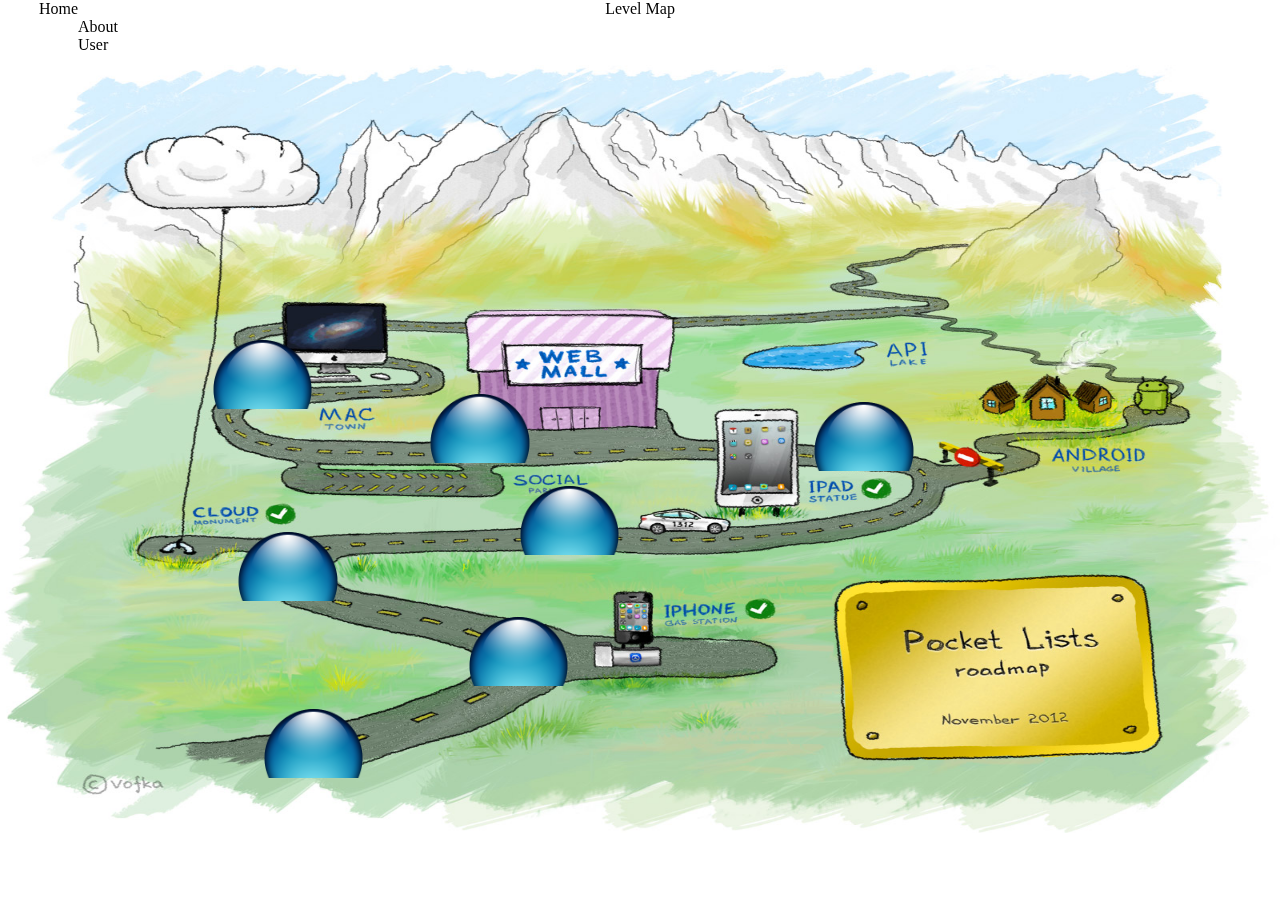
==== commit 8379622e: "Fix bug nhiều content, chơi lần 2 trang trắng" ====
--- a/MistakeChasingGameClient/bin/Debug/index.html
+++ b/MistakeChasingGameClient/bin/Debug/index.html
@@ -36,6 +36,9 @@
     <link rel="dx-template" type="text/html" href="layouts/Empty/EmptyLayout.html" />
     <script type="text/javascript" src="layouts/Empty/EmptyLayout.js"></script>
     <link rel="stylesheet" type="text/css" href="layouts/Empty/EmptyLayout.css" />
+    <link rel="dx-template" type="text/html" href="layouts/Simple/SimpleLayout.html" />
+    <script type="text/javascript" src="layouts/Simple/SimpleLayout.js"></script>
+    <link rel="stylesheet" type="text/css" href="layouts/Simple/SimpleLayout.css" />
     <!-- Views -->
     <link rel="dx-template" type="text/html" href="views/home.dxview" />
     <link rel="dx-template" type="text/html" href="views/about.html" />
@@ -43,8 +46,6 @@
     <script type="text/javascript" src="views/home.js"></script>
     <script type="text/javascript" src="views/User.js"></script>
     <link rel="dx-template" type="text/html" href="views/User.dxview" />
-    <script type="text/javascript" src="views/questionDetail.js"></script>
-    <link rel="dx-template" type="text/html" href="views/questionDetail.dxview" />
     <script type="text/javascript" src="views/Question/FillBlankQuestion.js"></script>
     <link rel="dx-template" type="text/html" href="views/Question/FillBlankQuestion.dxview" />
     <link rel="stylesheet" type="text/css" href="views/Question/FillBlankQuestion.css" />
@@ -59,7 +60,7 @@
     <script type="text/javascript" src="viewmodel/FillBlankVM.js"></script>
     <script type="text/javascript" src="viewmodel/MultiChoiceVM.js"></script>
     <script type="text/javascript" src="viewmodel/findBugsVM.js"></script>
-    <script type="text/javascript" src="viewmodel/QuestionDetailVM.js"></script>
+    
 </head>
 <body>
     <div id="viewport" class="dx-viewport">
--- a/MistakeChasingGameClient/bin/Debug/css/dx.common.css
+++ b/MistakeChasingGameClient/bin/Debug/css/dx.common.css
@@ -212,8 +212,6 @@
   -ms-text-overflow: ellipsis;
   white-space: nowrap;
   max-height: 100%;
-  height: 9%;
- 
 }
 .dx-button.dx-state-disabled
 {
--- a/MistakeChasingGameClient/bin/Debug/css/dx.ios.default.css
+++ b/MistakeChasingGameClient/bin/Debug/css/dx.ios.default.css
@@ -2495,6 +2495,8 @@
 }
 .dx-theme-ios.dx-version-major-7 .dx-button .dx-button-content .dx-icon
 {
+  height: 28px;
+  width: 28px;
   margin: 4px;
   -webkit-background-size: 100%;
   -moz-background-size: 100%;
--- a/MistakeChasingGameClient/bin/Debug/css/dx.android.holo-dark.css
+++ b/MistakeChasingGameClient/bin/Debug/css/dx.android.holo-dark.css
@@ -515,6 +515,12 @@
   -ms-border-radius: 1px;
   -o-border-radius: 1px;
   border-radius: 1px;
+  background: #3f3f3f;
+  -webkit-box-shadow: inset 0 1px 0 rgba(255,255,255,.3);
+  -moz-box-shadow: inset 0 1px 0 rgba(255,255,255,.3);
+  -ms-box-shadow: inset 0 1px 0 rgba(255,255,255,.3);
+  -o-box-shadow: inset 0 1px 0 rgba(255,255,255,.3);
+  box-shadow: inset 0 1px 0 rgba(255,255,255,.3);
   padding: 4px;
 }
 .dx-theme-android .dx-button .dx-button-text
@@ -528,7 +534,8 @@
   -webkit-background-size: 87.5%;
   -moz-background-size: 87.5%;
   background-size: 87.5%;
-  text-align: left;
+  width: 32px;
+  height: 32px;
 }
 .dx-theme-android .dx-button .dx-icon+.dx-button-text
 {
--- a/MistakeChasingGameClient/bin/Debug/css/dx.win8.black.css
+++ b/MistakeChasingGameClient/bin/Debug/css/dx.win8.black.css
@@ -492,7 +492,7 @@
 }
 .dx-theme-win8 .dx-button
 {
-  
+  border: 2px solid #fff;
   padding: 4px 8px;
   font-size: 11pt;
 }
@@ -562,8 +562,8 @@
 }
 .dx-theme-win8.dx-device-phone .dx-button .dx-icon
 {
-  width: 30px;
-  height: 9%;
+  width: 20px;
+  height: 20px;
 }
 .dx-theme-win8.dx-device-phone .dx-button.dx-button-back .dx-button-back-arrow
 {
--- a/MistakeChasingGameClient/bin/Debug/css/dx.win8.black.small.css
+++ b/MistakeChasingGameClient/bin/Debug/css/dx.win8.black.small.css
@@ -539,7 +539,7 @@
 }
 .dx-theme-win8 .dx-button
 {
-  
+  border: 2px solid #fff;
   padding: 0 4px;
   font-size: 11pt;
 }
--- a/MistakeChasingGameClient/bin/Debug/layouts/Empty/EmptyLayout.css
+++ b/MistakeChasingGameClient/bin/Debug/layouts/Empty/EmptyLayout.css
@@ -1,4 +1,4 @@
-﻿.empty-layout {
+﻿/*.empty-layout {
     width: 100%;
     height: 100%;
     position: relative;
@@ -22,7 +22,7 @@
     background-color: #fff;
 }
 
-/* Prevent margin collapse */
+ Prevent margin collapse 
 .empty-layout::before {
     content: "\00a0";
     display: block;
@@ -34,4 +34,21 @@
 .empty-layout > div.content > div {
     width: 100%;
     height: 100%;
+}
+*/
+
+.empty-layout {
+    width: 100%;
+    height: 100%;
+    position: relative;
+}
+    .empty-layout > div.content,
+    .empty-layout > div.content > div {
+        width: 100%;
+        height: 100%;
+    }
+
+.empty-layout .load-panel.dx-loadpanel-content {
+    background: transparent;
+    border: none;
 }--- a/MistakeChasingGameClient/bin/Debug/layouts/Simple/SimpleLayout.css
+++ b/MistakeChasingGameClient/bin/Debug/layouts/Simple/SimpleLayout.css
@@ -0,0 +1,235 @@
+﻿/* Layout */
+
+.simple-layout,
+.simple-layout-tablet {
+    height: 100%;
+    width: 100%;
+    position: relative;
+}
+
+.simple-layout .layout-header {
+    position: absolute;
+    width: 100%;
+}
+
+.simple-layout .layout-content {
+    position: absolute;
+    width: 100%;
+    overflow: hidden;
+}
+
+.simple-layout .layout-content > div,
+.simple-layout .transition-frame {
+    -position: absolute;
+    height: 100%;
+    width: 100%;
+}
+
+/*.simple-layout .layout-footer {
+    width: 100%;
+    position: absolute;
+}*/
+
+/* ios */
+
+.dx-theme-ios.dx-version-major-5 .simple-layout .layout-header,
+.dx-theme-ios.dx-version-major-6 .simple-layout .layout-header {
+    top: 0;
+    height: 44px;
+}
+
+.dx-theme-ios.dx-version-major-5 .simple-layout .layout-content,
+.dx-theme-ios.dx-version-major-6 .simple-layout .layout-content {
+    top: 44px;
+    bottom: 0;
+}
+
+/*.dx-theme-ios.dx-version-major-5 .simple-layout.has-navbar .layout-content,
+.dx-theme-ios.dx-version-major-6 .simple-layout.has-navbar .layout-content {
+    bottom: 59px;
+}
+
+.dx-theme-ios.dx-version-major-5 .simple-layout .layout-footer,
+.dx-theme-ios.dx-version-major-6 .simple-layout .layout-footer {
+    height: 59px;
+    bottom: 0;
+}*/
+
+.dx-theme-ios.dx-version-major-5 .simple-layout .view-toolbar-bottom.dx-toolbar,
+.dx-theme-ios.dx-version-major-6 .simple-layout .view-toolbar-bottom.dx-toolbar {
+    background: transparent;
+    border: none;
+    margin-bottom: 10px;
+}
+ 
+.dx-theme-ios.dx-version-major-5 .simple-layout .view-footer,
+.dx-theme-ios.dx-version-major-6 .simple-layout .view-footer {
+    position: static;
+}
+
+.dx-theme-ios.dx-version-major-5 .simple-layout .view-footer .dx-toolbar,
+.dx-theme-ios.dx-version-major-6 .simple-layout .view-footer .dx-toolbar {
+    height: 57px;
+}
+
+.dx-theme-ios.dx-version-major-5 .simple-layout .view-toolbar-bottom.dx-toolbar .dx-toolbar-center,
+.dx-theme-ios.dx-version-major-6 .simple-layout .view-toolbar-bottom.dx-toolbar .dx-toolbar-center {
+    width: 100%;
+}
+
+.dx-theme-ios.dx-version-major-5 .simple-layout .view-footer .dx-button,
+.dx-theme-ios.dx-version-major-6 .simple-layout .view-footer .dx-button {
+    width: 97%;
+    overflow: visible;
+}
+
+.dx-theme-ios.dx-version-major-5 .simple-layout .view-footer .dx-button .dx-button-content,
+.dx-theme-ios.dx-version-major-6 .simple-layout .view-footer .dx-button .dx-button-content {
+    height: 44px;
+    border-radius: 6px;
+    width: 100%;
+    box-sizing: border-box;
+}
+
+.dx-theme-ios.dx-version-major-5 .simple-layout .view-footer .dx-button .dx-button-content .dx-button-text,
+.dx-theme-ios.dx-version-major-6 .simple-layout .view-footer .dx-button .dx-button-content .dx-button-text {
+    font-size: 20px;
+    line-height: 38px;
+}
+
+/* ios7 */
+
+.dx-theme-ios.dx-version-major-7 .simple-layout .layout-header {
+    top: 0;
+    height: 44px;
+}
+
+.dx-theme-ios.dx-version-major-7 .simple-layout .layout-content {
+    top: 44px;
+    bottom: 0;
+    background-color: #fff;
+}
+
+.dx-theme-ios.dx-version-major-7 .simple-layout .view-footer {
+    position: static;
+}
+
+.dx-theme-ios.dx-version-major-7 .simple-layout .view-toolbar-bottom.dx-toolbar {
+    background: transparent;
+    border: none;
+    margin-bottom: 10px;
+}
+
+.dx-theme-ios.dx-version-major-7 .simple-layout .view-toolbar-bottom.dx-toolbar .dx-toolbar-center {
+    width: 100%;
+}
+
+.dx-theme-ios.dx-version-major-7 .simple-layout .view-footer .dx-toolbar {
+    height: 57px;
+}
+
+.dx-theme-ios.dx-version-major-7 .slideout-layout .view-footer .dx-toolbar-center {
+    width: 100%;
+}
+
+.dx-theme-ios.dx-version-major-7 .simple-layout .view-footer .dx-button {
+    width: 97%;
+    overflow: visible;
+}
+
+.dx-theme-ios.dx-version-major-7 .simple-layout .view-footer .dx-button .dx-button-content {
+    height: 44px;
+    border-radius: 6px;
+    width: 100%;
+    box-sizing: border-box;
+}
+
+.dx-theme-ios.dx-version-major-7 .simple-layout .view-footer .dx-button .dx-button-content .dx-button-text {
+    font-size: 20px;
+    line-height: 38px;
+}
+
+/* android */
+
+.dx-theme-android .simple-layout .layout-content {
+    top: 46px;
+    bottom: 0;
+}
+
+/* tizen */
+
+.dx-theme-tizen .simple-layout .layout-content {
+    top: 45px;
+    bottom: 0;
+}
+
+/* generic */
+
+.dx-theme-generic .simple-layout .layout-content {
+    top: 46px;
+    bottom: 0;
+}
+
+.dx-theme-generic .simple-layout .view-footer {
+    position: static;
+}
+
+.dx-theme-generic .simple-layout .view-footer .view-toolbar-bottom {
+    position: static;
+}
+
+
+/* Windows Phone 8*/
+.win8phone-layout {
+    height: 100%;
+    width: 100%;
+    overflow: hidden;
+    position: relative;
+}
+
+.win8phone-layout .layout-content {
+    position: absolute;
+    top: 35px;
+    bottom: 0;
+    width: 100%;
+    overflow: hidden;
+}
+
+.win8phone-layout .layout-content > div {
+    height: 100%;
+    width: 100%;
+}
+
+.win8phone-layout .view-content {
+    position: absolute;
+    height: 100%;
+    width: 100%;
+}
+
+.win8phone-layout .layout-frame {
+    top: 0;
+    bottom: 0;
+    position: absolute;
+    width: 100%;
+}
+.win8phone-layout.has-toolbar-bottom .layout-frame,
+.win8phone-layout .has-toolbar-bottom.layout-frame {
+    bottom: 60px;
+}
+
+.win8phone-layout .dx-toolbar.layout-toolbar-bottom {
+    position: absolute;
+    bottom: 0;
+    margin-bottom: 0;
+}
+
+.win8phone-layout .layout-footer {
+    position: absolute;
+    bottom: 0;
+    height: 0;
+    width: 100%;
+}
+
+.win8phone-layout.has-toolbar-bottom .layout-footer {
+    height: 60px;
+}
--- a/MistakeChasingGameClient/bin/Debug/views/Question/FillBlankQuestion.css
+++ b/MistakeChasingGameClient/bin/Debug/views/Question/FillBlankQuestion.css
@@ -1,9 +1,4 @@
-﻿#submitBtn
-{
-    width: 10%;
-    height: 10%;
-}
-#tableAns
+﻿#tableAns
 {
     position: fixed;
     width: 100%;
@@ -13,10 +8,10 @@
 }
 #scrollViewContainer
 {
-    height: 70%;
+    height: 90%;
 }
-.dx-icon
+#question
 {
-    width: 100%;
-    height: 100%;
-}
+    width:100%;
+    height:100%;    
+}--- a/MistakeChasingGameClient/bin/Debug/views/Question/MultipleChoiceQuestion.css
+++ b/MistakeChasingGameClient/bin/Debug/views/Question/MultipleChoiceQuestion.css
@@ -1,3 +1,12 @@
-﻿body
+﻿#tableAns
 {
+    position: fixed;
+    width: 100%;
+    text-align: center;
+    z-index: +1;
+    bottom: 3%;
+}
+#scrollViewContainer
+{
+    height: 70%;
 }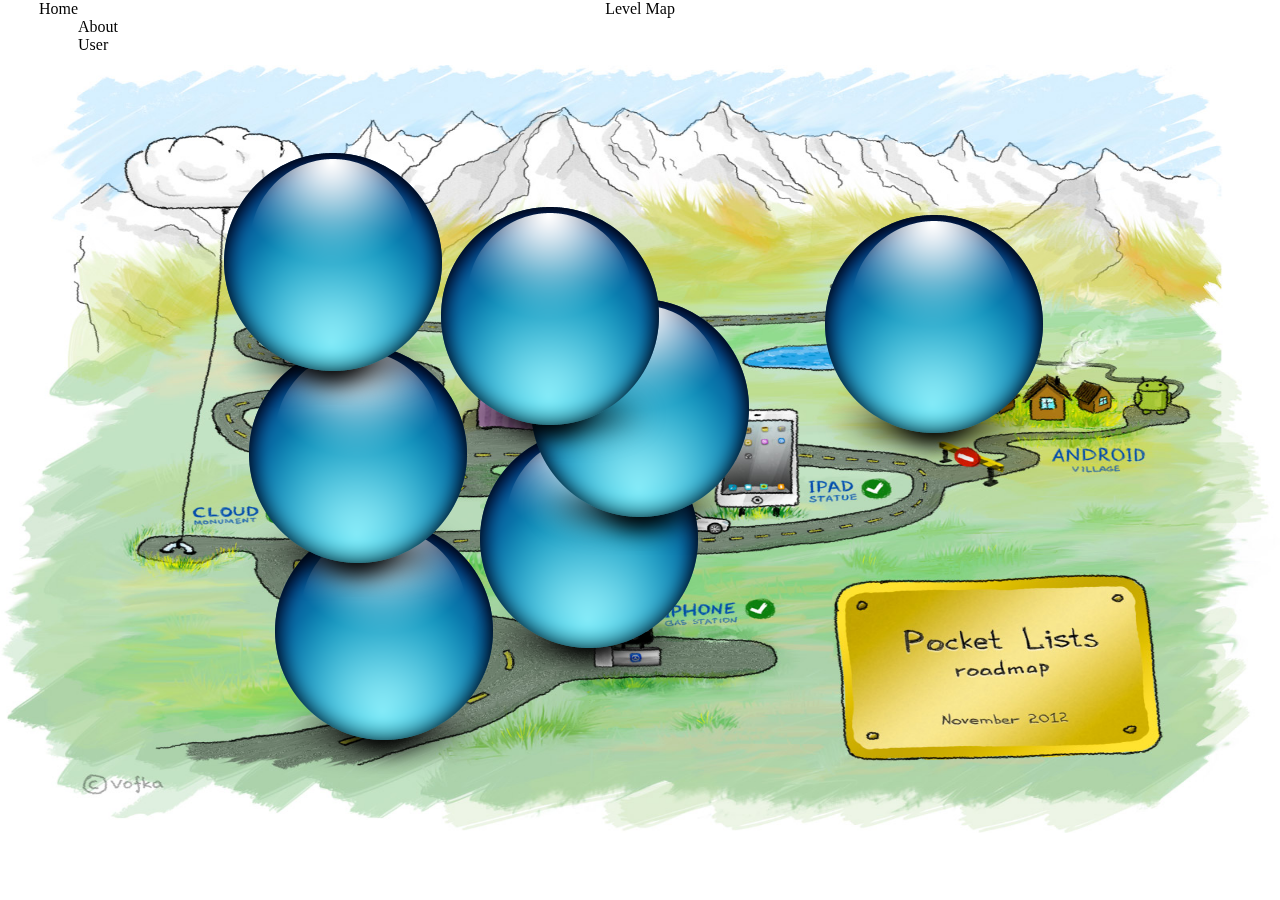
==== commit 73a7ec63: "gom 3 view model thành 1, sửa css cho home và training" ====
--- a/MistakeChasingGameClient/bin/Debug/index.html
+++ b/MistakeChasingGameClient/bin/Debug/index.html
@@ -46,20 +46,13 @@
     <script type="text/javascript" src="views/home.js"></script>
     <script type="text/javascript" src="views/User.js"></script>
     <link rel="dx-template" type="text/html" href="views/User.dxview" />
-    <script type="text/javascript" src="views/Question/FillBlankQuestion.js"></script>
-    <link rel="dx-template" type="text/html" href="views/Question/FillBlankQuestion.dxview" />
-    <link rel="stylesheet" type="text/css" href="views/Question/FillBlankQuestion.css" />
-    <script type="text/javascript" src="views/Question/MultipleChoiceQuestion.js"></script>
-    <link rel="dx-template" type="text/html" href="views/Question/MultipleChoiceQuestion.dxview" />
-    <link rel="stylesheet" type="text/css" href="views/Question/MultipleChoiceQuestion.css" />
-    <script type="text/javascript" src="views/Question/findBugs.js"></script>
-    <link rel="dx-template" type="text/html" href="views/Question/findBugs.dxview" />
-    <link rel="stylesheet" type="text/css" href="views/Question/findBugs.css" />
+    
+    <script type="text/javascript" src="views/Question/training.js"></script>
+    <link rel="dx-template" type="text/html" href="views/Question/training.dxview" />
+    <link rel="stylesheet" type="text/css" href="views/Question/training.css" />
     <!--View Model-->
     <script type="text/javascript" src="viewmodel/user-view-model.js"></script>
-    <script type="text/javascript" src="viewmodel/FillBlankVM.js"></script>
-    <script type="text/javascript" src="viewmodel/MultiChoiceVM.js"></script>
-    <script type="text/javascript" src="viewmodel/findBugsVM.js"></script>
+    <script type="text/javascript" src="viewmodel/trainingVM.js"></script>
     
 </head>
 <body>
--- a/MistakeChasingGameClient/bin/Debug/css/dx.ios.default.css
+++ b/MistakeChasingGameClient/bin/Debug/css/dx.ios.default.css
@@ -2509,7 +2509,7 @@
 {
   font-size: 100%;
   line-height: 28px;
-  color: #017aff;
+  color: inherit;/*#017aff;*/
   padding: 0 2px;
   display: inline;
   vertical-align: middle;
--- a/MistakeChasingGameClient/bin/Debug/views/home.css
+++ b/MistakeChasingGameClient/bin/Debug/views/home.css
@@ -1,56 +1,11 @@
 ﻿/* Put css styles for home view here */
 .home-view p {
 	padding: 5px;
-}
-.dx-button .dx-icon
-{
-  height: 95%;
-  width:100%;
-}
-#scrollViewContainer 
-{
-    height: 70%;
-}
-
-#redXBox
-{
-    position: fixed;
-    width: 100%;
-    text-align: center;
-    z-index: +1;
-    bottom: 5%;
-    visibility:hidden;
-}
-#header
-{
-    position:absolute;
-    left:auto;
-    right:auto;
-    width: 100%;
-    height: 10%;
-}
-#btnSubmitFg
-{
-    position: fixed;
-    right:10%;
-    z-index: +1;
-    bottom: 5%;
 }
 #question
 {
     width:100%;
     height:100%;    
-}
-#bug
-{
-    position: absolute;
-    z-index: +1;
-    border-width: thin;
-    border-color: Red;  
-    width: 10%;
-    height: 20%;
-    top: 10%;
-    left: 20%;
 }
 #levelmap
 {
@@ -109,4 +64,68 @@
 bottom:55%;
 z-index:+1;
 }
-
+.dx-theme-android .dx-button .dx-icon {
+-webkit-background-size: 87.5%;
+-moz-background-size: 87.5%;
+background-size: 87.5%;
+width: 41px;
+height: 33px;
+/*width: 32px;
+height: 32px;*/
+}
+.dx-theme-ios.dx-version-major-7 .dx-button .dx-button-content .dx-icon {
+height: 9%;
+width: initial;
+margin: 0px;
+-webkit-background-size: 100%;
+-moz-background-size: 100%;
+background-size: 100%;
+background-position: 50% 50%;
+display: inline-block;
+vertical-align: middle;
+}
+.btnLevelBeginner {
+	-moz-box-shadow:inset 0px 1px 0px 0px #bbdaf7;
+	-webkit-box-shadow:inset 0px 1px 0px 0px #bbdaf7;
+	box-shadow:inset 0px 1px 0px 0px #bbdaf7;
+	background:-webkit-gradient( linear, left top, left bottom, color-stop(0.05, #79bbff), color-stop(1, #378de5) );
+	background:-moz-linear-gradient( center top, #79bbff 5%, #378de5 100% );
+	filter:progid:DXImageTransform.Microsoft.gradient(startColorstr='#79bbff', endColorstr='#378de5');
+	background-color:#79bbff;
+	-webkit-border-top-left-radius:42px;
+	-moz-border-radius-topleft:42px;
+	border-top-left-radius:42px;
+	-webkit-border-top-right-radius:42px;
+	-moz-border-radius-topright:42px;
+	border-top-right-radius:42px;
+	-webkit-border-bottom-right-radius:42px;
+	-moz-border-radius-bottomright:42px;
+	border-bottom-right-radius:42px;
+	-webkit-border-bottom-left-radius:42px;
+	-moz-border-radius-bottomleft:42px;
+	border-bottom-left-radius:42px;
+	text-indent:0;
+	border:1px solid #84bbf3;
+	display:inline-block;
+	color:#ffffff;
+	font-family:Arial;
+	font-size:40px;
+	font-weight:bold;
+	font-style:normal;
+	height:4%;/*80px;*/
+	line-height:80px;
+	width:4%;/*80px;*/
+	text-decoration:none;
+	text-align:center;
+	text-shadow:1px 1px 0px #528ecc;
+}
+.btnLevelBeginner:hover {
+	background:-webkit-gradient( linear, left top, left bottom, color-stop(0.05, #378de5), color-stop(1, #79bbff) );
+	background:-moz-linear-gradient( center top, #378de5 5%, #79bbff 100% );
+	filter:progid:DXImageTransform.Microsoft.gradient(startColorstr='#378de5', endColorstr='#79bbff');
+	background-color:#378de5;
+}.btnLevelBeginner:active {
+	position:relative;
+	top:1px;
+}
+/* This button was generated using CSSButtonGenerator.com */
--- a/MistakeChasingGameClient/bin/Debug/views/Question/training.css
+++ b/MistakeChasingGameClient/bin/Debug/views/Question/training.css
@@ -0,0 +1,73 @@
+﻿#scrollViewSC
+{
+    height: 73%;
+}
+#scrollViewFB 
+{
+    height: 90%;
+}
+
+#redXBox
+{
+    position: fixed;
+    width: 100%;
+    text-align: center;
+    z-index: +1;
+    bottom: 5%;
+    visibility:hidden;
+}
+#question
+{
+    width:100%;
+    height:100%;    
+}
+#bug
+{
+    position: absolute;
+    z-index: +1;
+    border-width: thin;
+    border-color: Red;  
+}
+#scrollViewFBK
+{
+    height: 65%;
+}
+.submitBtn {
+	-moz-box-shadow: 0px 10px 14px -7px #276873;
+	-webkit-box-shadow: 0px 10px 14px -7px #276873;
+	box-shadow: 0px 10px 14px -7px #276873;
+	background:-webkit-gradient(linear, left top, left bottom, color-stop(0.05, #599bb3), color-stop(1, #408c99));
+	background:-moz-linear-gradient(top, #599bb3 5%, #408c99 100%);
+	background:-webkit-linear-gradient(top, #599bb3 5%, #408c99 100%);
+	background:-o-linear-gradient(top, #599bb3 5%, #408c99 100%);
+	background:-ms-linear-gradient(top, #599bb3 5%, #408c99 100%);
+	background:linear-gradient(to bottom, #599bb3 5%, #408c99 100%);
+	filter:progid:DXImageTransform.Microsoft.gradient(startColorstr='#599bb3', endColorstr='#408c99',GradientType=0);
+	background-color:#599bb3;
+	-moz-border-radius:8px;
+	-webkit-border-radius:8px;
+	border-radius:8px;
+	display:inline-block;
+	cursor:pointer;
+	color:#ffffff;
+	font-family:arial;
+	font-size:20px;
+	font-weight:bold;
+	padding:13px 32px;
+	text-decoration:none;
+	text-shadow:0px 1px 0px #3d768a;
+}
+.submitBtn:hover {
+	background:-webkit-gradient(linear, left top, left bottom, color-stop(0.05, #408c99), color-stop(1, #599bb3));
+	background:-moz-linear-gradient(top, #408c99 5%, #599bb3 100%);
+	background:-webkit-linear-gradient(top, #408c99 5%, #599bb3 100%);
+	background:-o-linear-gradient(top, #408c99 5%, #599bb3 100%);
+	background:-ms-linear-gradient(top, #408c99 5%, #599bb3 100%);
+	background:linear-gradient(to bottom, #408c99 5%, #599bb3 100%);
+	filter:progid:DXImageTransform.Microsoft.gradient(startColorstr='#408c99', endColorstr='#599bb3',GradientType=0);
+	background-color:#408c99;
+}
+.submitBtn:active {
+	position:relative;
+	top:1px;
+}
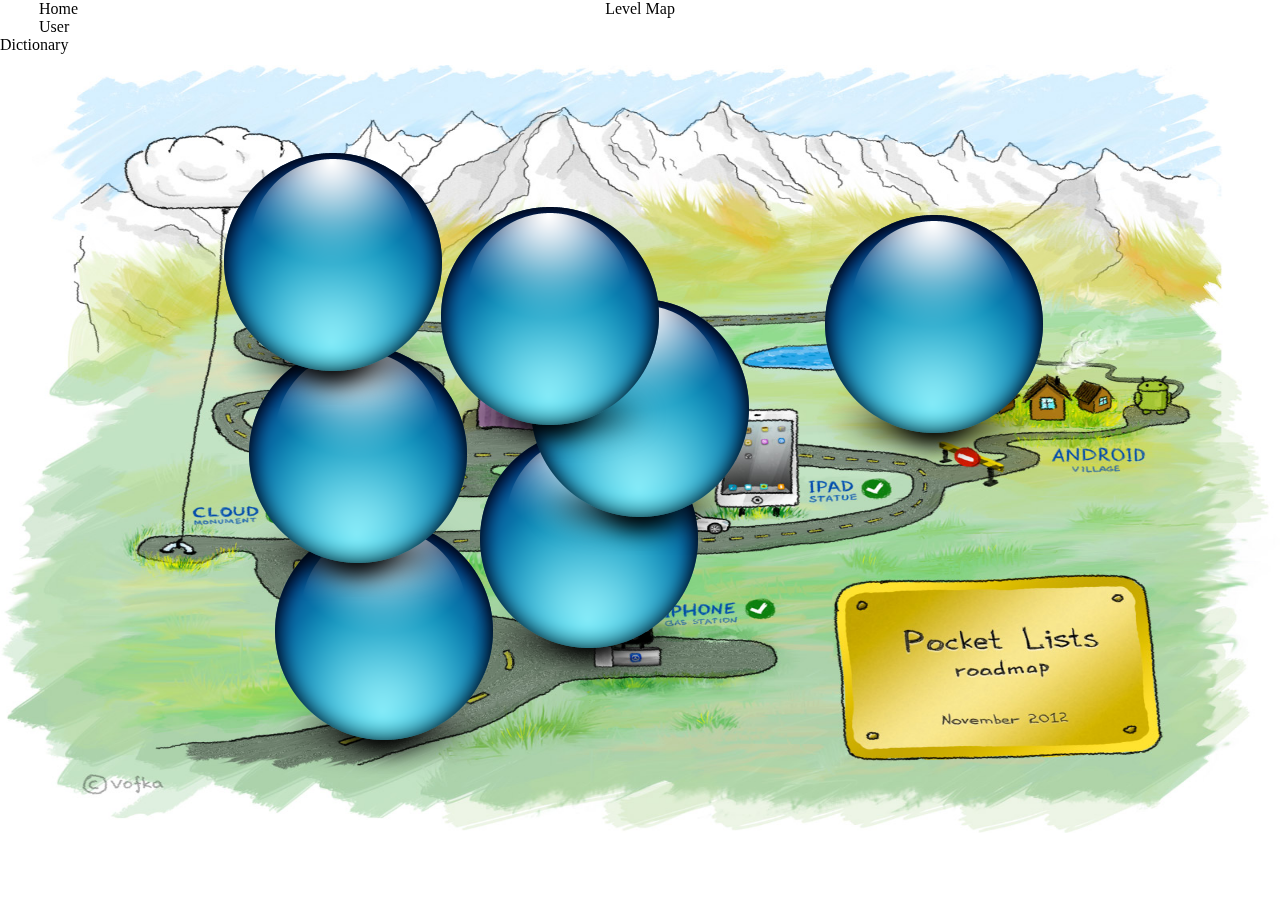
==== commit a265ff5d: "add dictionary" ====
--- a/MistakeChasingGameClient/bin/Debug/index.html
+++ b/MistakeChasingGameClient/bin/Debug/index.html
@@ -46,7 +46,9 @@
     <script type="text/javascript" src="views/home.js"></script>
     <script type="text/javascript" src="views/User.js"></script>
     <link rel="dx-template" type="text/html" href="views/User.dxview" />
-    
+    <script type="text/javascript" src="views/Dictionary/Dictionary.js"></script>
+    <link rel="dx-template" type="text/html" href="views/Dictionary/Dictionary.dxview" />
+
     <script type="text/javascript" src="views/Question/training.js"></script>
     <link rel="dx-template" type="text/html" href="views/Question/training.dxview" />
     <link rel="stylesheet" type="text/css" href="views/Question/training.css" />
--- a/MistakeChasingGameClient/bin/Debug/views/Question/training.css
+++ b/MistakeChasingGameClient/bin/Debug/views/Question/training.css
@@ -30,7 +30,7 @@
 }
 #scrollViewFBK
 {
-    height: 65%;
+    height: 58%;
 }
 .submitBtn {
 	-moz-box-shadow: 0px 10px 14px -7px #276873;
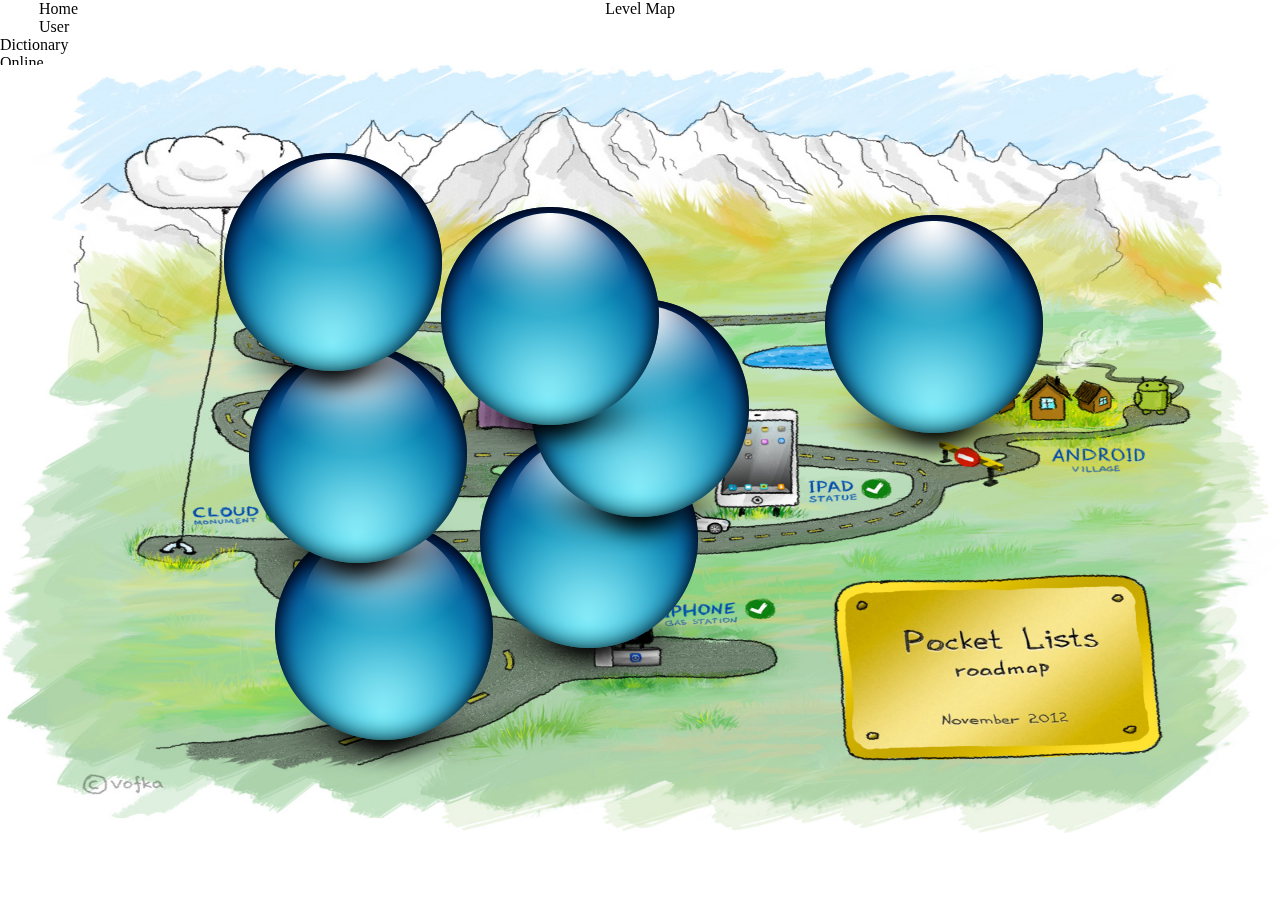
==== commit 797bd378: "add online view" ====
--- a/MistakeChasingGameClient/bin/Debug/index.html
+++ b/MistakeChasingGameClient/bin/Debug/index.html
@@ -12,6 +12,10 @@
     <script type="text/javascript" src="js/knockout-3.0.0.js"></script>
     <script type="text/javascript" src="js/globalize.js"></script>
     <script type="text/javascript" src="js/dx.all.js"></script>
+
+    <script type="text/javascript" src="js/jquery.signalR-2.0.0.min.js"></script>
+    <script type="text/javascript" src="js/cordova/cordova.android.js"></script>
+    <script src="http://localhost:8080/signalr/hubs"></script>
     <!--
     <script type="text/javascript" src="js/dx.all.debug.js"></script>
     -->
@@ -41,7 +45,6 @@
     <link rel="stylesheet" type="text/css" href="layouts/Simple/SimpleLayout.css" />
     <!-- Views -->
     <link rel="dx-template" type="text/html" href="views/home.dxview" />
-    <link rel="dx-template" type="text/html" href="views/about.html" />
     <link rel="stylesheet" type="text/css" href="views/home.css" />
     <script type="text/javascript" src="views/home.js"></script>
     <script type="text/javascript" src="views/User.js"></script>
@@ -55,7 +58,11 @@
     <!--View Model-->
     <script type="text/javascript" src="viewmodel/user-view-model.js"></script>
     <script type="text/javascript" src="viewmodel/trainingVM.js"></script>
-    
+    <script type="text/javascript" src="viewmodel/OnlineVM.js"></script>
+
+
+    <script type="text/javascript" src="views/Chasing.js"></script>
+    <link rel="dx-template" type="text/html" href="views/Chasing.dxview" />
 </head>
 <body>
     <div id="viewport" class="dx-viewport">
